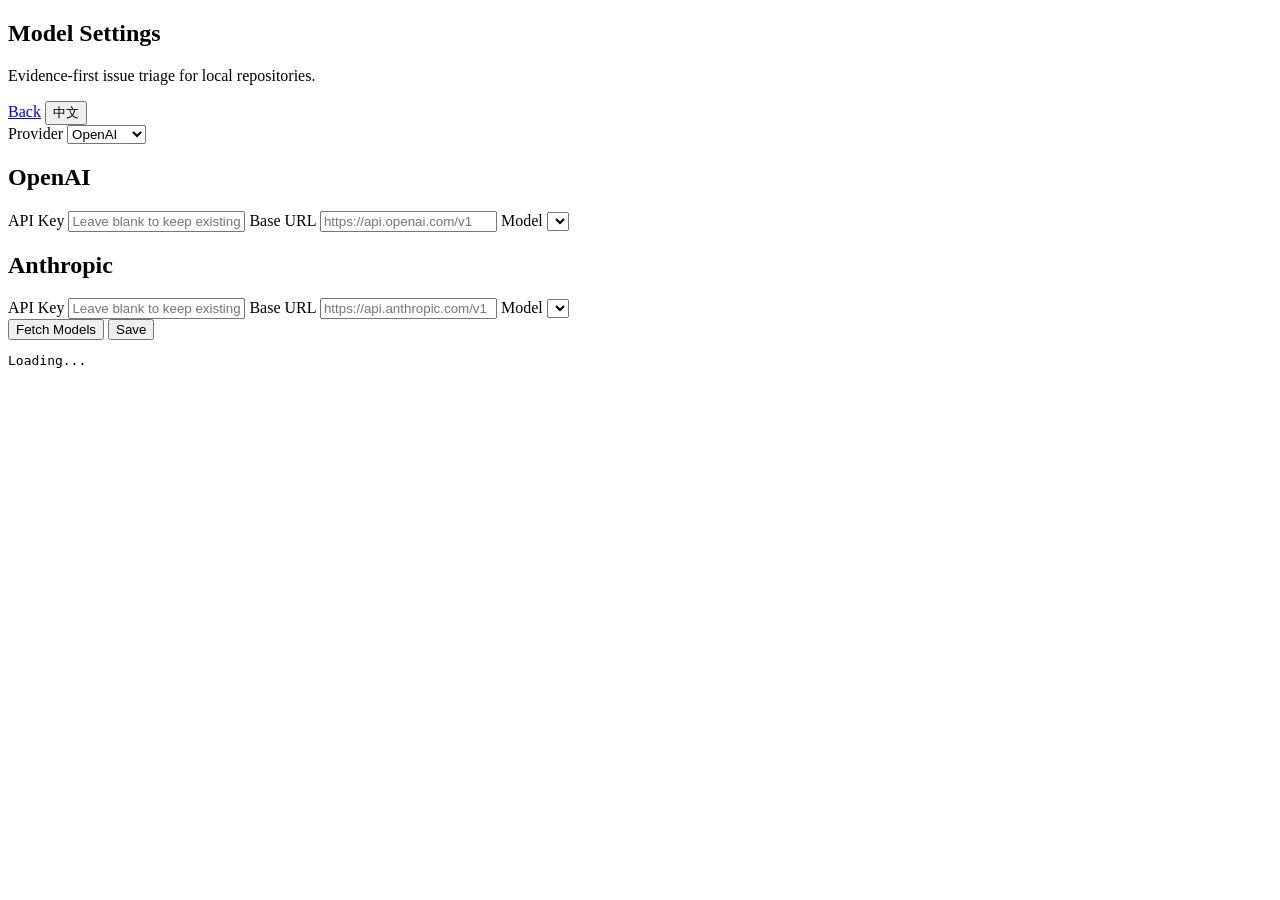
==== app/static/settings.html @ 9f77ae5e "Initial RepoPilot project" ====
<!doctype html>
<html lang="en">
  <head>
    <meta charset="utf-8" />
    <meta name="viewport" content="width=device-width, initial-scale=1" />
    <title>RepoPilot Settings</title>
    <link rel="stylesheet" href="/static/styles.css?v=20260708-nav6" />
  </head>
  <body>
    <main>
      <section class="toolbar">
        <div class="topline">
          <div>
            <h1 data-i18n="settings">Model Settings</h1>
            <p class="subtitle" data-i18n="tagline">Evidence-first issue triage for local repositories.</p>
          </div>
          <div class="nav-actions">
            <a class="nav-button nav-link" href="/" data-i18n="back">Back</a>
            <button class="nav-button" id="langToggle" type="button">中文</button>
          </div>
        </div>
        <label><span data-i18n="provider">Provider</span>
          <select id="provider">
            <option value="openai">OpenAI</option>
            <option value="anthropic">Anthropic</option>
          </select>
        </label>
      </section>

      <section id="openaiPanel">
        <h2>OpenAI</h2>
        <label><span data-i18n="apiKey">API Key</span> <input id="openaiKey" type="password" data-i18n-placeholder="keepKey" placeholder="Leave blank to keep existing key" /></label>
        <label><span data-i18n="baseUrl">Base URL</span> <input id="openaiBaseUrl" placeholder="https://api.openai.com/v1" /></label>
        <label><span data-i18n="model">Model</span>
          <select id="openaiModel"></select>
        </label>
      </section>

      <section id="anthropicPanel">
        <h2>Anthropic</h2>
        <label><span data-i18n="apiKey">API Key</span> <input id="anthropicKey" type="password" data-i18n-placeholder="keepKey" placeholder="Leave blank to keep existing key" /></label>
        <label><span data-i18n="baseUrl">Base URL</span> <input id="anthropicBaseUrl" placeholder="https://api.anthropic.com/v1" /></label>
        <label><span data-i18n="model">Model</span>
          <select id="anthropicModel"></select>
        </label>
      </section>

      <section>
        <div class="actions">
          <button id="fetchModelsBtn" data-i18n="fetchModels">Fetch Models</button>
          <button id="saveBtn" data-i18n="save">Save</button>
        </div>
        <pre id="statusPanel" data-i18n="loading">Loading...</pre>
      </section>
    </main>
    <script src="/static/i18n.js?v=20260708-nav6"></script>
    <script src="/static/settings.js?v=20260708-nav6"></script>
  </body>
</html>
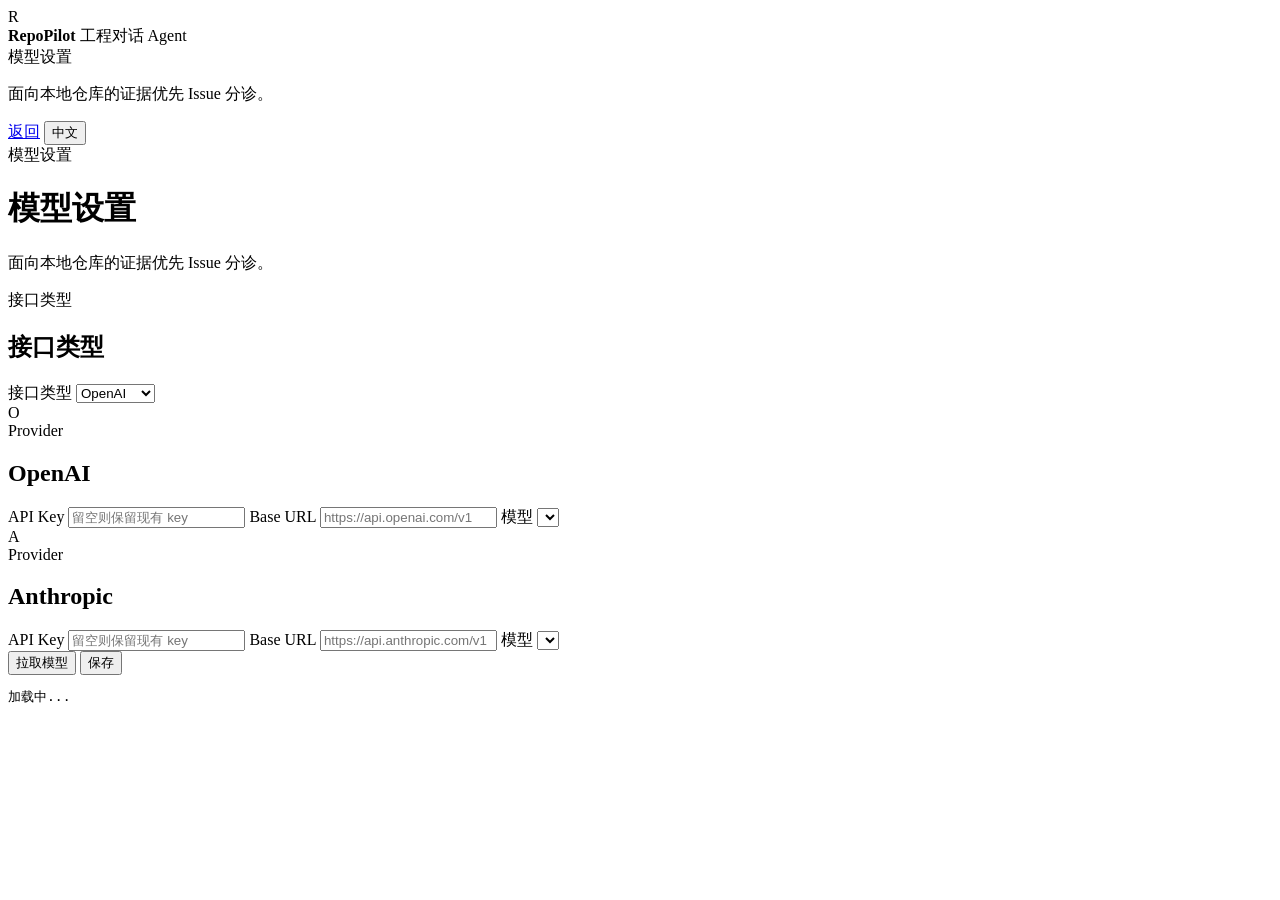
==== commit 2884e4ed: "Add conversational repository agent" ====
--- a/app/static/settings.html
+++ b/app/static/settings.html
@@ -1,59 +1,120 @@
 <!doctype html>
-<html lang="en">
+<html lang="zh">
   <head>
     <meta charset="utf-8" />
     <meta name="viewport" content="width=device-width, initial-scale=1" />
     <title>RepoPilot Settings</title>
-    <link rel="stylesheet" href="/static/styles.css?v=20260708-nav6" />
+    <link rel="icon" href="data:," />
+    <link rel="stylesheet" href="/static/styles.css?v=20260719-chat6" />
   </head>
-  <body>
-    <main>
-      <section class="toolbar">
-        <div class="topline">
+  <body class="settings-body">
+    <div class="settings-shell">
+      <aside class="sidebar settings-sidebar">
+        <div class="brand-row">
+          <div class="brand-mark">R</div>
           <div>
-            <h1 data-i18n="settings">Model Settings</h1>
-            <p class="subtitle" data-i18n="tagline">Evidence-first issue triage for local repositories.</p>
-          </div>
-          <div class="nav-actions">
-            <a class="nav-button nav-link" href="/" data-i18n="back">Back</a>
-            <button class="nav-button" id="langToggle" type="button">中文</button>
+            <strong>RepoPilot</strong>
+            <span data-i18n="chatAgent">工程对话 Agent</span>
           </div>
         </div>
-        <label><span data-i18n="provider">Provider</span>
-          <select id="provider">
-            <option value="openai">OpenAI</option>
-            <option value="anthropic">Anthropic</option>
-          </select>
-        </label>
-      </section>
 
-      <section id="openaiPanel">
-        <h2>OpenAI</h2>
-        <label><span data-i18n="apiKey">API Key</span> <input id="openaiKey" type="password" data-i18n-placeholder="keepKey" placeholder="Leave blank to keep existing key" /></label>
-        <label><span data-i18n="baseUrl">Base URL</span> <input id="openaiBaseUrl" placeholder="https://api.openai.com/v1" /></label>
-        <label><span data-i18n="model">Model</span>
-          <select id="openaiModel"></select>
-        </label>
-      </section>
+        <div class="settings-sidebar-copy">
+          <span class="sidebar-label" data-i18n="settings">模型设置</span>
+          <p data-i18n="tagline">面向本地仓库的证据优先 Issue 分诊。</p>
+        </div>
 
-      <section id="anthropicPanel">
-        <h2>Anthropic</h2>
-        <label><span data-i18n="apiKey">API Key</span> <input id="anthropicKey" type="password" data-i18n-placeholder="keepKey" placeholder="Leave blank to keep existing key" /></label>
-        <label><span data-i18n="baseUrl">Base URL</span> <input id="anthropicBaseUrl" placeholder="https://api.anthropic.com/v1" /></label>
-        <label><span data-i18n="model">Model</span>
-          <select id="anthropicModel"></select>
-        </label>
-      </section>
+        <div class="sidebar-footer">
+          <a class="sidebar-link settings-back" href="/" data-i18n="back">返回</a>
+          <button class="sidebar-link" id="langToggle" type="button">中文</button>
+        </div>
+      </aside>
 
-      <section>
-        <div class="actions">
-          <button id="fetchModelsBtn" data-i18n="fetchModels">Fetch Models</button>
-          <button id="saveBtn" data-i18n="save">Save</button>
+      <main class="settings-main">
+        <header class="settings-header">
+          <div>
+            <span class="eyebrow" data-i18n="settings">模型设置</span>
+            <h1 data-i18n="settings">模型设置</h1>
+            <p data-i18n="tagline">面向本地仓库的证据优先 Issue 分诊。</p>
+          </div>
+        </header>
+
+        <div class="settings-content">
+          <section class="settings-card provider-card">
+            <div class="settings-card-heading">
+              <div>
+                <span class="eyebrow" data-i18n="provider">接口类型</span>
+                <h2 data-i18n="provider">接口类型</h2>
+              </div>
+            </div>
+            <label>
+              <span class="sr-only" data-i18n="provider">接口类型</span>
+              <select id="provider">
+                <option value="openai">OpenAI</option>
+                <option value="anthropic">Anthropic</option>
+              </select>
+            </label>
+          </section>
+
+          <section class="settings-card" id="openaiPanel">
+            <div class="settings-card-heading">
+              <div class="provider-mark">O</div>
+              <div>
+                <span class="eyebrow">Provider</span>
+                <h2>OpenAI</h2>
+              </div>
+            </div>
+            <div class="settings-fields">
+              <label>
+                <span data-i18n="apiKey">API Key</span>
+                <input id="openaiKey" type="password" data-i18n-placeholder="keepKey" placeholder="留空则保留现有 key" />
+              </label>
+              <label>
+                <span data-i18n="baseUrl">Base URL</span>
+                <input id="openaiBaseUrl" placeholder="https://api.openai.com/v1" />
+              </label>
+              <label>
+                <span data-i18n="model">模型</span>
+                <select id="openaiModel"></select>
+              </label>
+            </div>
+          </section>
+
+          <section class="settings-card" id="anthropicPanel">
+            <div class="settings-card-heading">
+              <div class="provider-mark anthropic">A</div>
+              <div>
+                <span class="eyebrow">Provider</span>
+                <h2>Anthropic</h2>
+              </div>
+            </div>
+            <div class="settings-fields">
+              <label>
+                <span data-i18n="apiKey">API Key</span>
+                <input id="anthropicKey" type="password" data-i18n-placeholder="keepKey" placeholder="留空则保留现有 key" />
+              </label>
+              <label>
+                <span data-i18n="baseUrl">Base URL</span>
+                <input id="anthropicBaseUrl" placeholder="https://api.anthropic.com/v1" />
+              </label>
+              <label>
+                <span data-i18n="model">模型</span>
+                <select id="anthropicModel"></select>
+              </label>
+            </div>
+          </section>
+
+          <section class="settings-card settings-save-card">
+            <div class="settings-actions">
+              <button class="secondary-button" id="fetchModelsBtn" type="button" data-i18n="fetchModels">拉取模型</button>
+              <button class="primary-button" id="saveBtn" type="button" data-i18n="save">保存</button>
+            </div>
+            <pre class="settings-status" id="statusPanel" data-i18n="loading" aria-live="polite">加载中...</pre>
+          </section>
         </div>
-        <pre id="statusPanel" data-i18n="loading">Loading...</pre>
-      </section>
-    </main>
-    <script src="/static/i18n.js?v=20260708-nav6"></script>
-    <script src="/static/settings.js?v=20260708-nav6"></script>
+      </main>
+    </div>
+
+    <script src="/static/i18n.js?v=20260719-chat5"></script>
+    <script src="/static/settings.js?v=20260719-chat5"></script>
   </body>
 </html>
